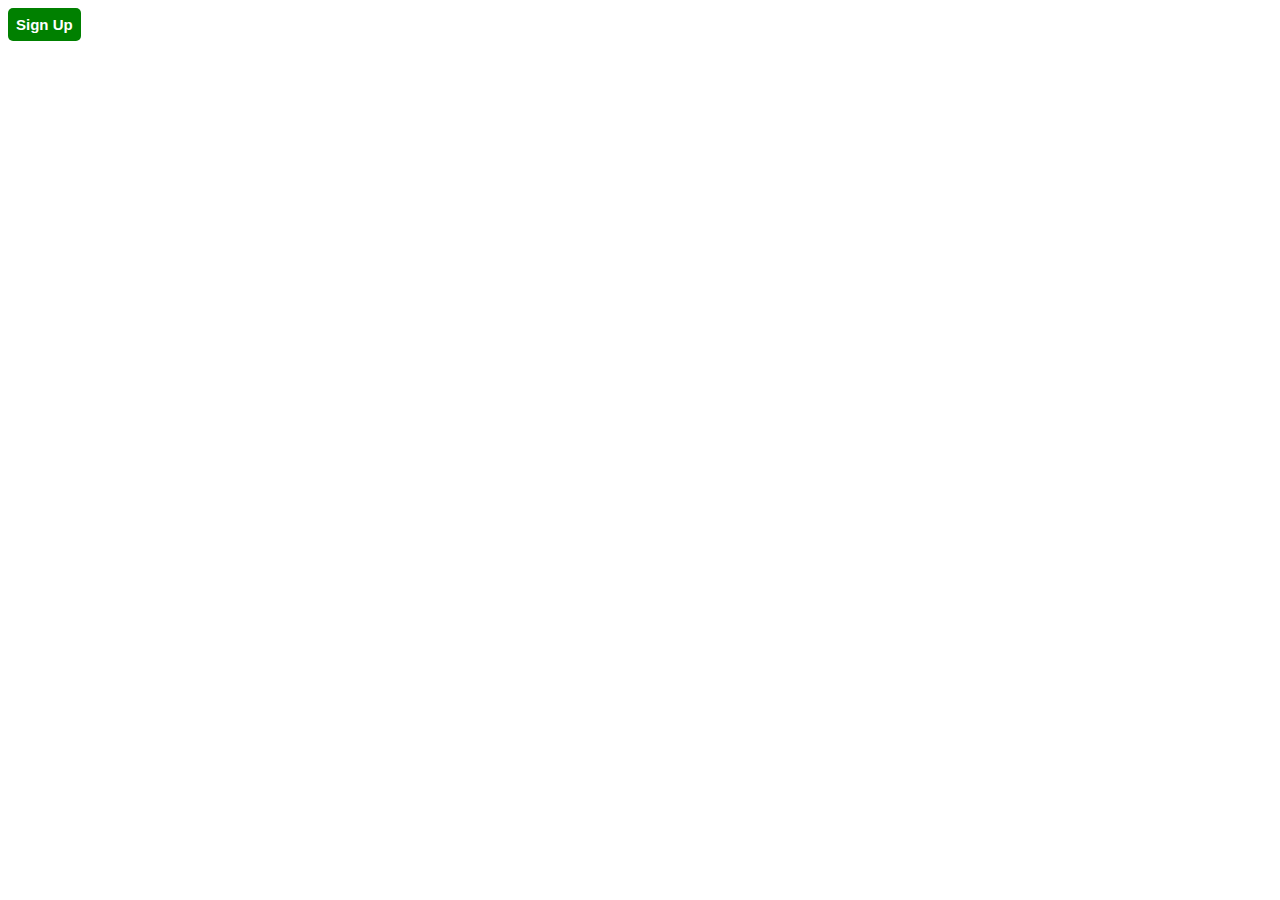
==== new.html @ 0411f7ed "Add files via upload" ====
<html>

<head>
    <meta charset="UTF-8">

    <meta name="viewport" content="width=device-width, user-scalable=no">
    <link rel="stylesheet" href="https://cdnjs.cloudflare.com/ajax/libs/font-awesome/4.7.0/css/font-awesome.min.css">
    <link href="https://fonts.googleapis.com/icon?family=Material+Icons" rel="stylesheet">
    <link href="new.css" rel="stylesheet">
</head>

<body id=body>
    <button id=btn onclick="button()"><b>Sign Up</b></button>
    <div id=box class=animate>
      <span class=close>&times;</span>
        <div id=fa>
            <a href="https://www.facebook.com/programmer.me1" class="fa fa-facebook"></a>
            <a href="https://www.twitter.com/iharicharan" class="fa fa-twitter"></a>
            <a href="https://www.instagram.com/technologyjokes" class="fa fa-instagram"></a>
        </div>

        <form onsubmit="return validate()" name="vform" id=form>

            <div id=username>
                <label>Username</label> <br><i class="material-icons" id=icon>error</i> <i class="fa fa-check-circle" id=circle></i>
                <i class="fa fa-user icon" id=check></i>
                <input type="text" name=username placeholder="enter username">


                <small id=name></small>

            </div>
            <div id=email>
                <label>Email</label>
                <br><i class="material-icons" id=icon1>error</i> <i class="fa fa-check-circle" id=circle1></i>
                <i class="fa fa-envelope icon" id=check1></i>

                <input type="email" name=email placeholder="enter Email">

                <small id=mail></small>
            </div>
            <div id=psw>
                <label>Password</label> <br><i class="material-icons" id=icon2>error</i> <i class="fa fa-check-circle" id=circle2></i>
                <i class="fa fa-key icon" id=check2></i>
                <input type="password" name=psw placeholder="enter password">

            </div>
            <div id=psw1>
                <label>Conform Password</label> <br> <i class="material-icons" id=icon3>error</i> <i class="fa fa-check-circle" id=circle3></i>
                <i class="fa fa-key icon" id=check3></i>
                <input type="password" name=psw1 placeholder="conform password">

                <small id=password1></small>
            </div><br>

            <div>
                <input type="file" accept="video/*" id=file>
            </div><br>
            <div>
                <input type="submit" name="register" value="Register" class="btn">
            </div>
            <div id=div>
                <p>Already have an account?<a style="cursor:pointer; color:blue;" id=text> Sign in</a></p>
            </div>
        </form>
      </div>
        <div id=box1 class=animate1>
          <span class=close1 "><b>&times;</b></span>
       <form onsubmit="return validate1()" name=vform1><br>
       <div id=email>
                <label>Email</label>
                <br>
                <i class="fa fa-envelope icon" id=check1></i>

                <input type="email" name=email1 placeholder="enter Email">


            </div>
            <div id=psw>
                <label>Password</label> <br>
                <i class="fa fa-key icon" id=check2></i>
                <input type="password" name=password1 placeholder="enter password">
<small id=small2></small>
            </div><br>
            <div>
                <input type="submit" name="register" value="Login" class="btn">
            </div>
          </form>
        </div>

    <script src="new.js">
    </script>
</body>

</html>
---- new.css ----
.animate1{
  animation:form1 0.6s
}
@keyframes form1 {
  from{
    transform: scaleX(0)
  }
  to{
    transform: scaleY(1)
  }
}

#box1{
  display: none;
  background: white;
  margin-top: 30px;
}

#fa{margin-left: 70px}
   .fa {
       padding: 8px;
       font-size: 20px;
       width: 30px;
       text-align: center;
       text-decoration: none;
       border-radius: 2px;
   }

   .fa-facebook {
       background: #3B5998;
       color: white;
   }

   .fa-twitter {
       background: #55ACEE;
       color: white;
   }

   .fa-instagram {
       background-image:
            linear-gradient(27deg,orange ,rgb(255,20,147) 70.71% ),
            linear-gradient(36deg,red,yellow,blue 70.71%);
            color:white;

   }

   .close,.close1 {
       float: right;
       font-size: 30px;
       font-weight: bolder;
       cursor: pointer;
   }

   #btn {
       background: green;
       border: none;
       color: white;
       padding: 8px;
       font-size: 15px;
       border-radius: 5px;
       outline: none;
   }

   #btn:focus {
       background-color: red;
   }

   #box{
       background: white;

       margin-top: 30px;
       display: none;
       box-shadow: 0 1px 2px rgba(0, 0, 0, 0.5);
       padding: 11px 20px;

       width: 300px;
       height: 550px;
   }
   #box1{

     box-shadow: 0 1px 2px  rgba(0, 0, 0, 0.5);
     width: 280px;
     height: 270px;
     padding: 10px 15px;
   }

   .btn {
       padding: 6px;
       width: 270px;
       background: green;
       color: white;
       border: none;
       box-shadow: 0px 2px 3px green;
   }

   .material-icons
   {
       font-size: 20px;
       float: left;
       margin-top: 15px;
       margin-left: 250px;
       color: red;
       display: none;
       position: absolute;
   }
   .fa-check-circle {
       font-size: 20px;
       float: left;
       margin-top: 7px;
       margin-left: 237px;
       color: red;
       display: none;
       position: absolute;
   }

   #check,
   #check1,
   #check2,
   #check3 {
       background-color: green;
       padding: 8px;
       color: white;
       float: left;
       margin-top: 10px;
       border-radius: 2px;
   }

   #check {
       width: 30px;
       text-align: center;
   }

   input[type=text],
   input[type=email],
   input[type=password] {
       padding: 10px;
       margin-top: 10px;
       width: 230px;
       background-color: #f1f1f1;
       border: none;
   }

   input[type=text]:focus,
   input[type=email]:focus,
   input[type=password]:focus {
       background-color: #ddd;
       outline: none;
   }

   #file {
       box-shadow: 0px 2px 3px rgba(0, 0, 0, 0.377);
       padding: 10px;
       color: black;
       width: 90%;
   }

   #username,
   #email,
   #psw,
   #psw1 {
       font-family: Arial, Helvetica, sans-serif;
       font-weight: bold;
       margin-top: 20px;
   }

   #div {
       text-align: center;
   }

   .animate {
       animation: hari 0.8s
   }

   @keyframes hari {
       from {
           transform: scale(0)
       }
       to {
           transform: scale(1)
       }
   }
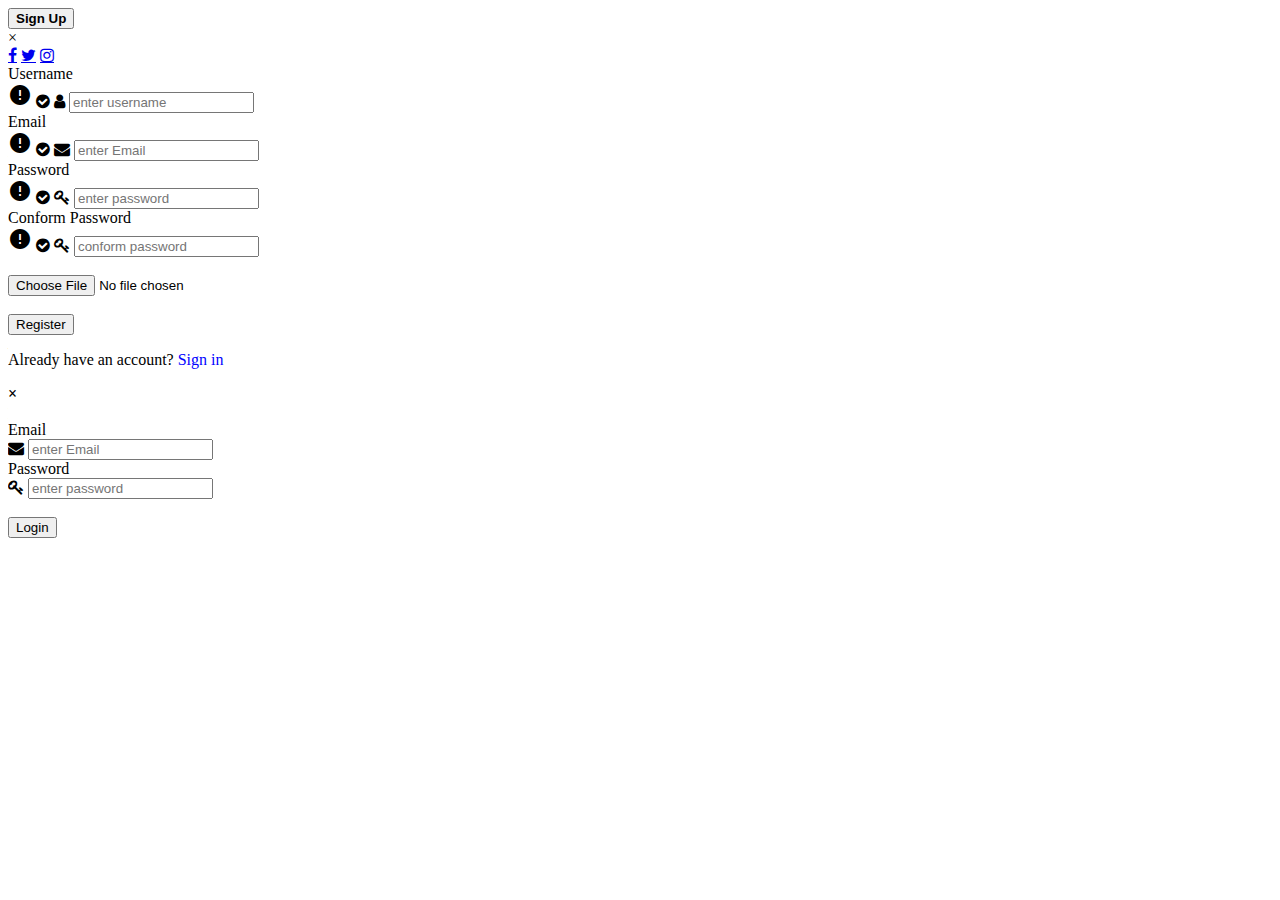
==== commit ee9b57bd: "Update new.html" ====
--- a/new.html
+++ b/new.html
@@ -6,7 +6,7 @@
     <meta name="viewport" content="width=device-width, user-scalable=no">
     <link rel="stylesheet" href="https://cdnjs.cloudflare.com/ajax/libs/font-awesome/4.7.0/css/font-awesome.min.css">
     <link href="https://fonts.googleapis.com/icon?family=Material+Icons" rel="stylesheet">
-    <link href="new.css" rel="stylesheet">
+    <link href="index.css" rel="stylesheet">
 </head>
 
 <body id=body>
@@ -88,7 +88,7 @@
           </form>
         </div>
 
-    <script src="new.js">
+    <script src="index.js">
     </script>
 </body>
 
